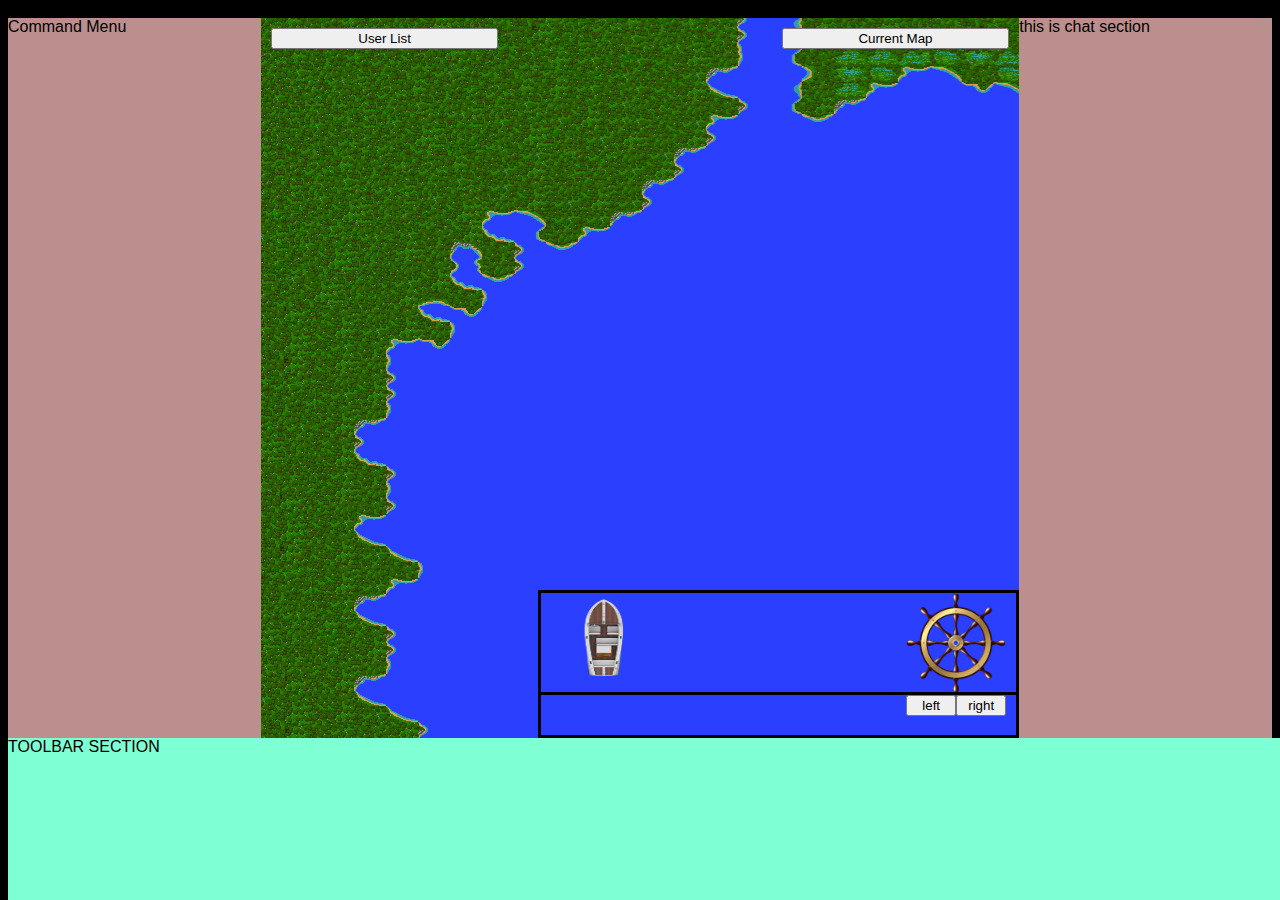
==== www/index.html @ bc08d2a5 "added index.js" ====
<!DOCTYPE html>
<!--[if lt IE 7]>      <html class="no-js lt-ie9 lt-ie8 lt-ie7"> <![endif]-->
<!--[if IE 7]>         <html class="no-js lt-ie9 lt-ie8"> <![endif]-->
<!--[if IE 8]>         <html class="no-js lt-ie9"> <![endif]-->
<!--[if gt IE 8]><!--> <html class="no-js"> <!--<![endif]-->
<head>
	<meta charset="utf-8">
	<meta http-equiv="X-UA-Compatible" content="IE=edge,chrome=1">
	<title>Simulation Game</title>
	<meta name="description" content="">
	<meta name="viewport" content="width=device-width, initial-scale=1">
	<link rel="stylesheet" href="css/tanks.css">
	<link rel="shortcut icon" href="img/icon.png">
</head>
<body>
	<!--[if lt IE 7]>
	<p class="browsehappy">You are using an <strong>outdated</strong> browser. Please <a href="http://browsehappy.com/">upgrade your browser</a> to improve your experience.</p>
	<![endif]-->
        
	<div id="prompt" class="name-prompt">
		<div class="input-group">
	      <input id="tank-name" type="text" class="form-control" placeholder="Type Your Name" autocomplete="off">
	      <span class="input-group-btn">
	        <input id="join" class="btn btn-primary" type="submit" value="Join the Simulation">
	      </span>
	    </div>
	</div>
    <div id="command" class="command">
            Command Menu
    </div>
	<div id="arena" class="arena">
        
        <button onclick="plz()" id="userListShow" >User List</button>
        <button id="currentMapShow" >Current Map</button>
        
      
        <span id="wrapper">
	       <img id= av src="avatar.png" alt="pic not found" width="100px" height="100px">
            
            <img id= rd src="rudder.png" alt="pic not here" width="100px" height="100px">
        </span>
          <span id="butwrap">
            <form onclick="plz()">
                <button id="right" onclick="plz()"> right </button>
                </form>
                <button id="left"> left </button>
                
        </span>
	</div>
	<div id="chat" class="chat">
        this is chat section
        
    </div>
    
	<div class = "bottomBar">
        TOOLBAR SECTION
    </div>    
    <script type="text/javascript" src="js/jquery.min.js"></script>
    <script type="text/javascript" src="js/jquery.js"></script>
	<script type="text/javascript" src="js/tanks.js"></script>
    <script type="text/javascript" src="js/client.js"></script>
</body>
</html>
---- www/css/tanks.css ----
body{
	background-color: black;
	font-family: Helvetica Neue, Arial;
	overflow: hidden;
}

.name-prompt{
	position: absolute;
	top: 200px;
	left: 50%;
	margin-left: -200px;
	width: 400px;
	background-color: #eee;
	z-index: 2;
	padding: 10px;
    visibility: hidden;
}
#userListShow{
    margin: 10px auto auto 10px;
    width: 30%;
    float:left;
}
#currentMapShow{
    margin: 10px 10px auto auto;
    width: 30%;
    float:right;
}

#rd{
    float:right;
}
#right{
    width: 50px;
    float:right;
}
#left{
    width:50px;
    float:right;
}
#butwrap{
    width: 60%;
    height: 30px;
    float:right;
    bottom:0;
    right:0;
    border: solid;
    padding-left: 10px;
    padding-bottom: 10px;
    padding-right: 10px;
    position: absolute;
}
#wrapper {
    width: 60%;
    position: absolute;
    float: right;
    bottom:0;
    right:0;
    border: solid;
    padding-left: 10px;
    padding-bottom: 42px;
    padding-right: 10px;
}
#av{
    float: left;
    position: relative;
    margin: auto;
    background-position: -10px 0;
	-webkit-transform-origin: 30px 65px;
	   -moz-transform-origin: 30px 65px;
		 -o-transform-origin: 30px 65px;
			transform-origin: 30px 65px;
}


.command{
    margin: auto;
    width:20%;
    height: 80vh;
    margin: 10px auto;
	background-color: rosybrown;
	position: relative;
    float: left;
}
.arena{
	margin: 10px auto;
	background-image:url('../img/map.png');
	position: relative;
    float: left;
    width: 60%;
    height: 80vh;
}

.chat{
    width:20%;
    height: 80vh;
    margin: 10px auto;
	background-color: rosybrown;
	position: relative;
    float: left;
}
.bottomBar{
    width:100%;
    height: 18vh;
    background:aquamarine;
    bottom:0;
    position: absolute;
    margin: auto
}
.tank{
	position: absolute;
	background-repeat: no-repeat;
	background-position: -10px 0;
}

.explosion{
	position: absolute;
	width: 100px;
	height: 120px;
	z-index: 99;
}

.avatarrr{
	position: absolute;
	top: -25px;
	width: 60px;
	height: 80px;
	background-image: url(../img/tank-cannon.png);
	background-position: -10px 0;
	-webkit-transform-origin: 30px 65px;
	   -moz-transform-origin: 30px 65px;
		 -o-transform-origin: 30px 65px;
			transform-origin: 30px 65px;
}

.cannon-ball{
	position: absolute;
	width: 10px;
	height: 10px;
	-webkit-border-radius: 5px;
	   -moz-border-radius: 5px;
		 -o-border-radius: 5px;
			border-radius: 5px;	
	background-color: #5e5e5e;
}

.ball-explosion{
	position: absolute;
	display: inline-block;
	background-color: #873B05;
	width: 10px;
	height: 10px;
	opacity: 1;
	-webkit-border-radius: 5px;
	   -moz-border-radius: 5px;
		 -o-border-radius: 5px;
			border-radius: 5px;
	-webkit-transition: all .3s ease-out;
	   -moz-transition: all .3s ease-out;
		 -o-transition: all .3s ease-out;
			transition: all .3s ease-out;	
}



.info{
	width: 100px;
	height: 40px;
	position: absolute;
	top: 0;
	left: 0;
	margin-top: -85px;
	margin-left: -50px;
	opacity: .8;
}

.label{
	font-size: 12px;
	text-align: center;
	width: 100px;
	color: #5e5e5e;
	margin: 0 auto;
	display: inline-block;
}

.hp-bar{
	width: 100px;
	height: 4px;
	background-color: #7DD12C;
	margin: 0 auto;
}

.fade{
	opacity: .3;
}

.tank-selection{
	display: inline-block;
	width: 350px;
	padding: 0;
	list-style-type: none;
	margin: 20px auto 0 auto;
}

.tank-select label{
	display: inline-block;
	margin: 10px 0;
	width: 100%;
	text-align: center;
}

.tank-selection li{
	display: inline-block;
	float: left;
	width: 33%;
	text-align: center;
	cursor: pointer;
	border: 2px solid #eee;
	padding: 10px 0;
}

.tank-selection li.selected{
	border: 2px solid #158cba;
	-webkit-border-radius: 5px;
	   -moz-border-radius: 5px;
		 -o-border-radius: 5px;
			border-radius: 5px;
	border-radius: 5px;
}

/* skins */
.tank1{
	background-image: url(../img/tank-1-base.png);
}

.tank2{
	background-image: url(../img/tank-2-base.png);
}

.tank3{
	background-image: url(../img/tank-3-base.png);
}
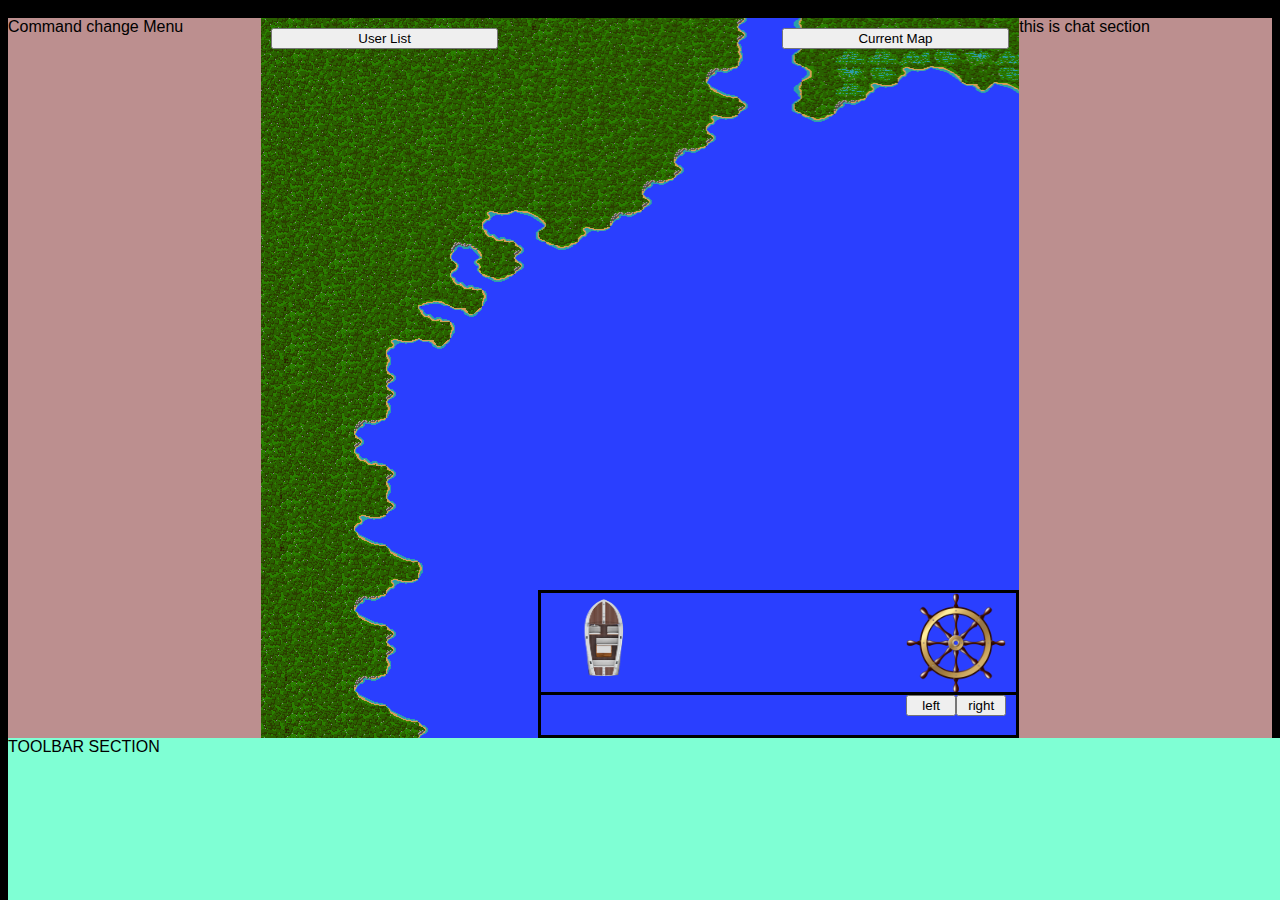
==== commit 08dbe8b7: "added" ====
--- a/www/index.html
+++ b/www/index.html
@@ -26,7 +26,7 @@
 	    </div>
 	</div>
     <div id="command" class="command">
-            Command Menu
+            Command change Menu
     </div>
 	<div id="arena" class="arena">
         
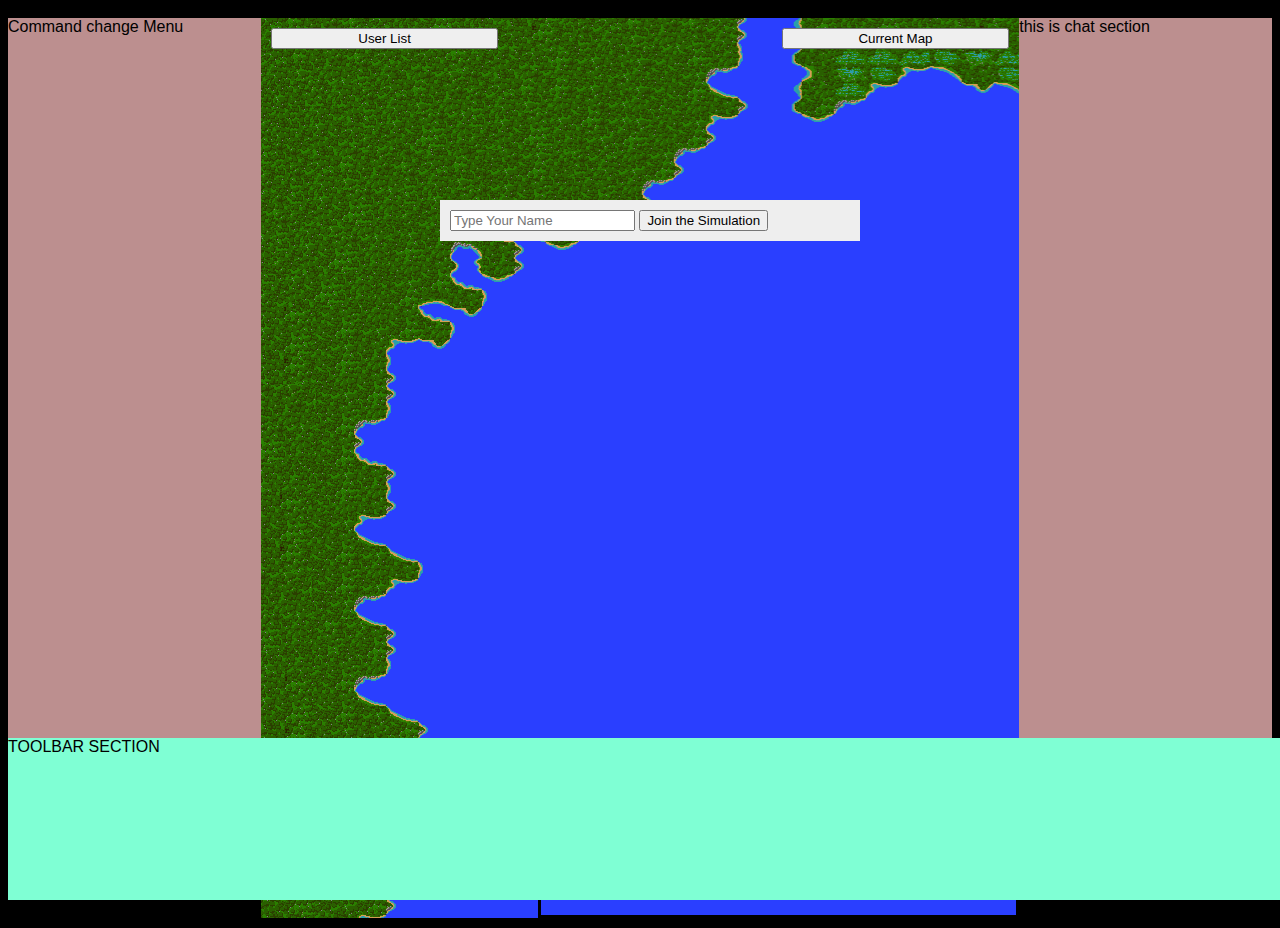
==== commit 1c5fb8e7: "added" ====
--- a/www/index.html
+++ b/www/index.html
@@ -57,6 +57,7 @@
     </div>    
     <script type="text/javascript" src="js/jquery.min.js"></script>
     <script type="text/javascript" src="js/jquery.js"></script>
+    <script src="js/socket.io.js"></script>
 	<script type="text/javascript" src="js/tanks.js"></script>
     <script type="text/javascript" src="js/client.js"></script>
 </body>
--- a/www/css/tanks.css
+++ b/www/css/tanks.css
@@ -13,7 +13,6 @@
 	background-color: #eee;
 	z-index: 2;
 	padding: 10px;
-    visibility: hidden;
 }
 #userListShow{
     margin: 10px auto auto 10px;
